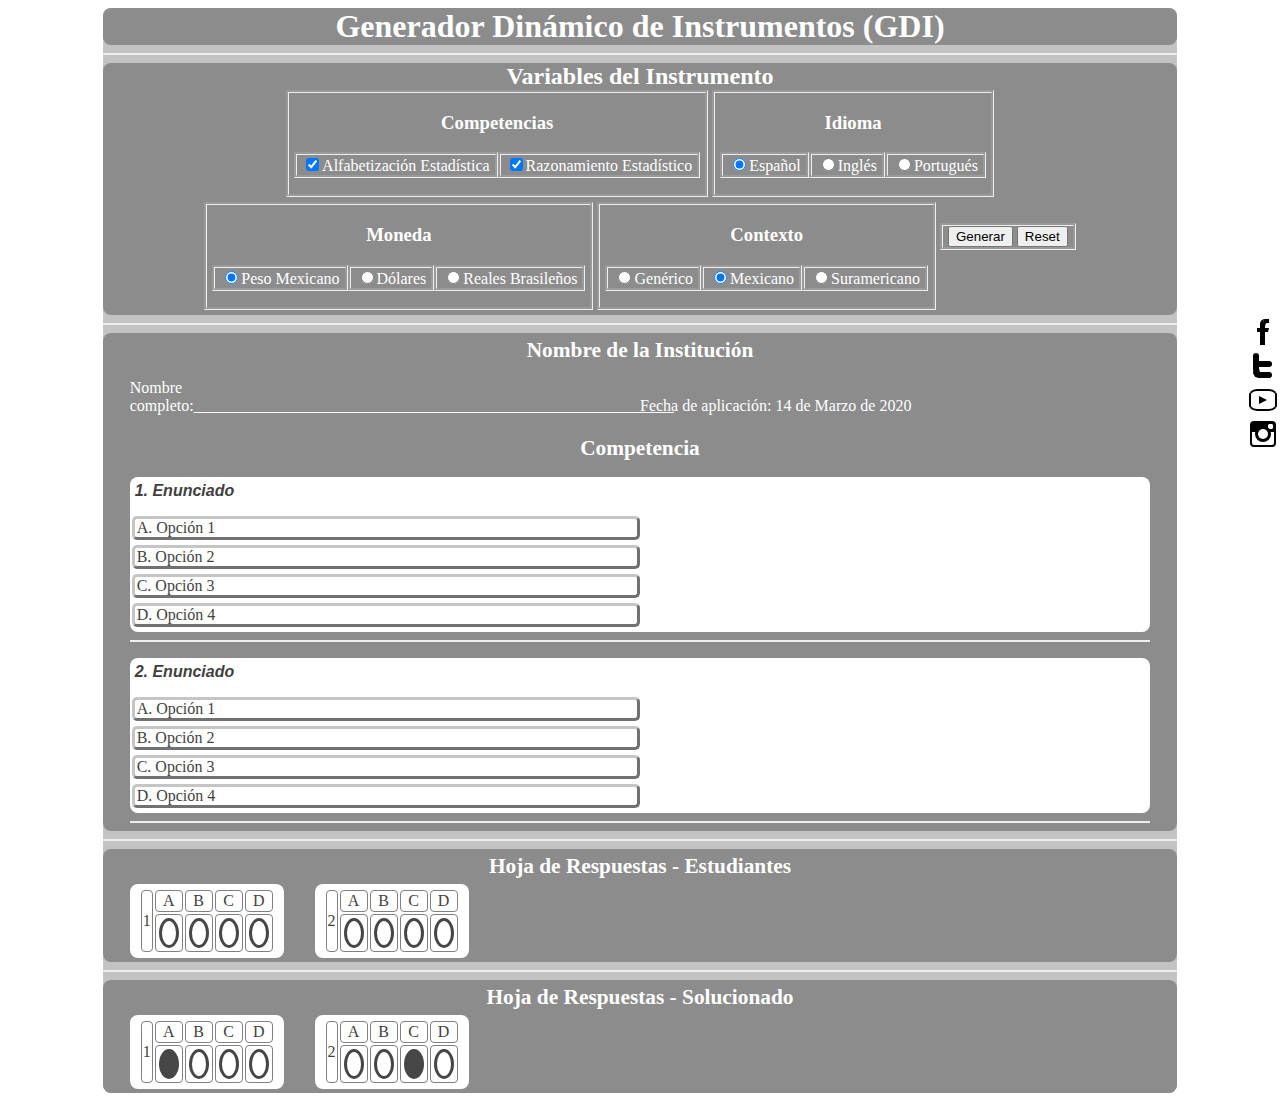
==== index.html @ f3c969a1 "Add files via upload" ====
<!DOCTYPE html>
<html>
<head>

	<title>Generador Dinámico de Instrumentos</title>
	<meta name="autor" content="Saray Serrano Enciso">
	<meta name="description" content="Esto es una prueba de la posible plataforma generadora de instrumentos.">
	<link href="estilos.css" rel="stylesheet" type="text/css">
	<link rel="stylesheet" href="icono.min.css">
	<meta charset="utf-8">
</head>
<body>
	<main class="principal">
	<header class="cabecera">
  		<h1>Generador Dinámico de Instrumentos (GDI)</h1>
	</header>
	<hr>
  	<section class="variables">
		<h2>Variables del Instrumento</h2>
		<form>
	    <div>
	      <h3>Competencias</h3>
	      <p>
	      <label><input name="competencias" type="checkbox" id="competencias_0" value="alf" checked="checked">Alfabetización Estadística </label>
	      <label><input name="competencias" type="checkbox" id="competencias_1" value="raz" checked="checked">Razonamiento Estadístico </label>
		  </p>
        </div>
	    <div>
	      <h3>Idioma</h3>
	      <p>
	      <label><input name="Idioma" type="radio" id="Idioma_0" value="esp" checked="checked">Español </label>
	      <label><input type="radio" name="Idioma" value="ing" id="Idioma_1">Inglés </label>
	      <label><input type="radio" name="Idioma" value="por" id="Idioma_2">Portugués </label>
          </p>
        </div>
	    <div>
	      <h3>Moneda</h3>
	      <p>
	      <label><input name="Moneda" type="radio" id="Moneda_0" value="mxn" checked="checked">Peso Mexicano </label>
	      <label><input type="radio" name="Moneda" value="dol" id="Moneda_1">Dólares </label>
	      <label><input type="radio" name="Moneda" value="rbra" id="Moneda_2">Reales Brasileños </label>
          </p>
        </div>
      	<div>
	      <h3>Contexto</h3>
		  <p>
		  <label><input type="radio" name="Contexto" value="cont-gen" id="Contexto_0">Genérico </label>
		  <label><input name="Contexto" type="radio" id="Contexto_1" value="cont-mx" checked="checked">Mexicano </label>
		  <label><input type="radio" name="Contexto" value="cont-sura" id="Contexto_2">Suramericano </label>
	      </p>
      	</div>
		<div>
		  <input type="submit" formmethod="POST" title="Generar" value="Generar">
		  <input type="reset">
	    </div>
	  	</form>
  	</section>
  	<hr>
	<section class="instrumento">
		<h3>Nombre de la Institución</h3>
		<div class="formato-instrumento">
	 		<p>Nombre completo:____________________________________________________________ </p><p>Fecha de aplicación: 14 de Marzo de 2020</p>
		</div>
		<div class="formato-instrumento-preguntas">
	 		<div class="preguntas-category">
	  			<h3>Competencia</h3>
			<div class="item-pregunta">
				<p class="enunciado">1. Enunciado</p>
				<p class="opciones">A. Opción 1</p>
				<p class="opciones">B. Opción 2</p>
				<p class="opciones">C. Opción 3</p>
				<p class="opciones">D. Opción 4</p>
			</div>
			<hr>
			<div class="item-pregunta">
				<p class="enunciado">2. Enunciado</p>
				<p class="opciones">A. Opción 1</p>
				<p class="opciones">B. Opción 2</p>
				<p class="opciones">C. Opción 3</p>
				<p class="opciones">D. Opción 4</p>
			</div>
			<hr>
			</div>
			
		</div>
	</section>
	<hr>
	<section class="hoja-respuestas-estudiante">
		<h3>Hoja de Respuestas - Estudiantes</h3>
		<div class="item-respuesta">
			
			<table class="tabla-respuestas">
				<tr>
					<td rowspan="2">
					1</td>
					<td>
						A
					</td>
					<td>
						B
					</td>
					<td>
						C
					</td>
					<td>
						D
					</td>
				</tr>
				<tr>
					<td>
						<p class="icono-respuesta"></p>
					</td>
					<td>
						<p class="icono-respuesta"></p>
					</td>
					<td>
						<p class="icono-respuesta"></p>
					</td>
					<td>
						<p class="icono-respuesta"></p>
					</td>
				</tr>
			</table>
		
		</div>
		<div class="item-respuesta">
			
			<table class="tabla-respuestas">
				<tr>
					<td rowspan="2">
					2</td>
					<td>
						A
					</td>
					<td>
						B
					</td>
					<td>
						C
					</td>
					<td>
						D
					</td>
				</tr>
				<tr>
					<td>
						<p class="icono-respuesta"></p>
					</td>
					<td>
						<p class="icono-respuesta"></p>
					</td>
					<td>
						<p class="icono-respuesta"></p>
					</td>
					<td>
						<p class="icono-respuesta"></p>
					</td>
				</tr>
			</table>
		
		</div>
		
		
		
		
	</section>
		<hr>
<section class="hoja-respuestas-solved">
		<h3>Hoja de Respuestas - Solucionado</h3>
		<div class="item-respuesta">
			
			<table class="tabla-respuestas">
				<tr>
					<td rowspan="2">
					1</td>
					<td>
						A
					</td>
					<td>
						B
					</td>
					<td>
						C
					</td>
					<td>
						D
					</td>
				</tr>
				<tr>
					<td>
						<p class="icono-respuesta-rellena"></p>
					</td>
					<td>
						<p class="icono-respuesta"></p>
					</td>
					<td>
						<p class="icono-respuesta"></p>
					</td>
					<td>
						<p class="icono-respuesta"></p>
					</td>
				</tr>
			</table>
		
		</div>
		<div class="item-respuesta">
			
			<table class="tabla-respuestas">
				<tr>
					<td rowspan="2">
					2</td>
					<td>
						A
					</td>
					<td>
						B
					</td>
					<td>
						C
					</td>
					<td>
						D
					</td>
				</tr>
				<tr>
					<td>
						<p class="icono-respuesta"></p>
					</td>
					<td>
						<p class="icono-respuesta"></p>
					</td>
					<td>
						<p class="icono-respuesta-rellena"></p>
					</td>
					<td>
						<p class="icono-respuesta"></p>
					</td>
				</tr>
			</table>
		</div>		
	</section>

</main>

<aside>
	<div class="contacto">
    <a href="#" class="icono-facebook" target="_blank"></a>
    <a href="#" class="icono-twitter" target="_blank"></a>
    <a href="#" class="icono-youtube" target="_blank"></a>
    <a href="#" class="icono-instagram" target="_blank"></a>
  </div>
	
</aside>

	
</body>
</html>
---- estilos.css ----
@charset "utf-8";
/* CSS Document */

.principal{
	width: 85%;
	background-color: #C3C3C3;
	border-radius: 8px;
	color: #FFFFFF;
	left: 0px;
	margin-left: 7.5%;
}
.contacto {
	position: fixed;
	right: 0;
	top: 35%;
	font-size: 1.5rem;
	display: flex;
	flex-direction: column;
	align-items: flex-end;
	z-index: 100;
}
.icon {
	color: white;
	text-decoration: none;
	padding: .9rem;
	display: flex;
	transition: all .5s;
}


.icon:first-child {
	border-radius: 1rem 0 0 0;
}

.icon:last-child {
	border-radius: 0 0 0 1rem;
}

.icon:hover {
	padding-right: 3rem;
	border-radius: 1rem 0 0 1rem;
	box-shadow: 0 0 .5rem rgba(0, 0, 0, 0.42);
}

.variables   {
	text-align: center;
	background-color: #8C8C8C;
	color: #FFFFFF;
	border-width: medium;
	border-radius: 8px;
}
form p label {
	display: table-cell;
	border-style: groove;
	padding-right: 5px;
	padding-left: 5px;
}
.variables form div {
	display: inline-block;
	border-style: groove;
	padding-right: 5px;
	padding-left: 5px;
	margin-bottom: 5px;
}

.principal .variables h2 {
	display: inline-block;
	text-align: center;
	margin-bottom: 0px;
	margin-top: 0px;
}
.principal .cabecera h1 {
	background-color: #8C8C8C;
	border-radius: 8px;
	display: inline-block;
	width: 100%;
	margin-bottom: 0px;
	margin-top: 0px;
}
.principal .cabecera {
	text-align: center;
}

hr{
	color: white;
	border-style: groove;
}
.principal .instrumento {
	background-color: #8C8C8C;
	border-radius: 8px;
}

.principal .instrumento h3 {
	width: 95%;
	text-align: center;
	padding-top: 5px;
	margin-left: 2.5%;
	font-size: 16pt;
	margin-top: 0px;
	margin-bottom: 0px;
}


.principal .instrumento .formato-instrumento-preguntas {
	width: 95%;
	margin-left: 2.5%;
	overflow-y: auto;
	max-height: 500px;
}

.preguntas-category .item-pregunta .opciones {
	width: 49%;
	color: #424242;
	border: medium outset #C5C5C5;
	border-radius: 5px;
	margin-left: 2px;
	padding-left: 2px;
	vertical-align: middle;
	display: inline-block;
	margin-top: 0px;
	margin-bottom: 5px;
}

.instrumento .formato-instrumento p {
	width: 45%;
	display: inline-block;
	margin-left: 2.5%;
	}
.preguntas-category .item-pregunta .enunciado {
	margin-left: 5px;
	color: #4E4E4E;
	font-family: "Gill Sans", "Gill Sans MT", "Myriad Pro", "DejaVu Sans Condensed", Helvetica, Arial, sans-serif;
	font-weight: bold;
	padding-top: 5px;
}


.preguntas-category .item-pregunta .enunciado {
	font-family: "Gill Sans", "Gill Sans MT", "Myriad Pro", "DejaVu Sans Condensed", Helvetica, Arial, sans-serif;
	font-style: italic;
	font-size: 12pt;
	text-align: justify;
	color: #3F3F3F;
}
.formato-instrumento-preguntas .preguntas-category .item-pregunta {
	background-color: #FFFFFF;
	border-radius: 8px;
}

.formato-instrumento-preguntas .preguntas-category h3 {
	margin-top: 0px;
	margin-bottom: 0px;
}

.principal .hoja-respuestas-estudiante {
	background-color: #8C8C8C;
	border-radius: 8px;
	display: inline-block;
	width: 100%;
}

.item-respuesta {
	background-color: #FFFFFF;
	border-radius: 8px;
	margin-left: 2.5%;
	color: #3F3F3F;
	padding: 2px;
	display: inline-block;
	width: 150px;
	margin-right: auto;
}
.item-respuesta .tabla-respuestas {
	margin-top: 2px;
	margin-bottom: 2px;
	border-radius: 8px;
	text-align: center;
	margin-left: auto;
	margin-right: auto;
}
td{
	text-align: center;
	border: thin solid gray;
	border-radius: 4px;
}

.principal .hoja-respuestas-estudiante h3 {
	text-align: center;
	margin-top: 0px;
	width: 95%;
	margin-left: 2.5%;
	padding-top: 5px;
	margin-bottom: 5px;
	font-size: 16pt;
}
.principal .hoja-respuestas-solved {
	background-color: #8C8C8C;
	border-radius: 8px;
	display: inline-block;
	width: 100%;
}


.principal .hoja-respuestas-solved h3 {
	text-align: center;
	margin-top: 0px;
	width: 95%;
	margin-left: 2.5%;
	padding-top: 5px;
	margin-bottom: 5px;
	font-size: 16pt;
}
---- icono.min.css ----
.icono-areaChart,.icono-barChart,.icono-book,.icono-book:after,.icono-book:before,.icono-bookmarkEmpty,.icono-bookmarkEmpty:before,.icono-camera,.icono-chain:after,.icono-chain:before,.icono-clock,.icono-commentEmpty,.icono-creditCard,.icono-crop,.icono-crop:before,.icono-display,.icono-document,.icono-eye,.icono-file,.icono-flag:after,.icono-flag:before,.icono-folder,.icono-forbidden,.icono-frown,.icono-frown:after,.icono-headphone,.icono-heart,.icono-heart:after,.icono-heart:before,.icono-home,.icono-home:after,.icono-home:before,.icono-imac,.icono-imacBold,.icono-image,.icono-infinity:after,.icono-infinity:before,.icono-iphone,.icono-iphoneBold,.icono-keyboard,.icono-macbook:before,.icono-macbookBold:before,.icono-mail,.icono-mail:before,.icono-market,.icono-market:after,.icono-meh,.icono-meh:after,.icono-microphone,.icono-microphone:before,.icono-mouse,.icono-mouse:before,.icono-nexus,.icono-paperClip,.icono-paperClip:after,.icono-paperClip:before,.icono-piano,.icono-pin,.icono-pin:before,.icono-power,.icono-rename,.icono-ruler,.icono-search,.icono-signIn,.icono-signIn:before,.icono-signOut,.icono-signOut:before,.icono-smile,.icono-smile:after,.icono-stroke,.icono-sync,.icono-tag,.icono-tag:after,.icono-terminal,.icono-trash,.icono-user,.icono-user:before,.icono-video,.icono-volumeHigh:after,.icono-volumeHigh:before,.icono-volumeLow:before,.icono-volumeMedium:before,.icono-youtube,.icono-youtube:before,[class*=icono-check][class*=Circle],[class*=icono-][class*=Circle],[class*=icono-][class*=Square]{border:2px solid}.icono-chain:after,.icono-chain:before,.icono-downArrow:before,.icono-dropper:before,.icono-flickr:after,.icono-flickr:before,.icono-indent:before,.icono-leftArrow:before,.icono-list:before,.icono-outdent:before,.icono-paperClip:before,.icono-rename:before,.icono-rightArrow:before,.icono-upArrow:before,.icono-video:before,.icono-volumeDecrease:after,.icono-volumeDecrease:before,.icono-volumeHigh:after,.icono-volumeHigh:before,.icono-volumeIncrease:after,.icono-volumeIncrease:before,.icono-volumeLow:before,.icono-volumeMedium:before,.icono-volumeMute:after,.icono-volumeMute:before,.stickCenterV{position:absolute;top:50%;-webkit-transform:translateY(-50%);transform:translateY(-50%)}.icono-cup:after,.icono-display:after,.icono-display:before,.icono-imac:after,.icono-imacBold:after,.icono-imacBold:before,.icono-iphone:after,.icono-iphone:before,.icono-macbook:before,.icono-macbookBold:before,.icono-market:after,.icono-microphone:after,.icono-microphone:before,.icono-mouse:after,.icono-mouse:before,.icono-search:before,.icono-sitemap:after,.icono-sitemap:before,.icono-tag:after,.icono-textAlignCenter[class*=icono-textAlign]:after,.icono-textAlignCenter[class*=icono-textAlign]:before,.icono-trash:before,.icono-user:before,.stickCenterH,[class*=icono-exclamation]:after{position:absolute;left:50%;-webkit-transform:translateX(-50%);transform:translateX(-50%)}.icono-camera:before,.icono-clock:after,.icono-clock:before,.icono-document:after,.icono-eye:before,.icono-forbidden:before,.icono-gear:before,.icono-gplus:after,.icono-instagram:before,.icono-keyboard:before,.icono-pin:before,.icono-video:after,.icono-youtube:after,.stickCenter,[class*=icono-check]:before,[class*=icono-plus]:after,[class*=icono-plus]:before,[class*=icono-cross]:after,[class*=icono-cross]:before{position:absolute;left:50%;top:50%;-webkit-transform:translate(-50%,-50%);transform:translate(-50%,-50%)}.spin[class*=spin]{-webkit-animation:loading-spinner 2s infinite linear;animation:loading-spinner 2s infinite linear}@-webkit-keyframes loading-spinner{0%{-webkit-transform:rotate(0);transform:rotate(0)}100%{-webkit-transform:rotate(360deg);transform:rotate(360deg)}}@keyframes loading-spinner{0%{-webkit-transform:rotate(0);transform:rotate(0)}100%{-webkit-transform:rotate(360deg);transform:rotate(360deg)}}.icono-icono{width:13px;height:4px;box-shadow:inset 0 0 0 32px,0 16px,17px -18px;-webkit-transform:skew(0,30deg);transform:skew(0,30deg);margin:11px 19px 19px 2px}.icono-icono:before{position:absolute;width:13px;height:4px;box-shadow:inset 0 0 0 32px,0 16px,-17px -17px;right:-17px;top:-10px;-webkit-transform:skew(0,-48deg);transform:skew(0,-48deg)}.icono-icono:after{position:absolute;width:22px;height:15px;left:0;top:-5px;border:4px solid;border-top-color:transparent;border-bottom:none;-webkit-transform:skew(0,-30deg) scaleY(.6);transform:skew(0,-30deg) scaleY(.6)}.icono-home{width:22px;height:16px;border-top:none;margin:15px 6px 3px}.icono-home:before{width:18px;height:18px;-webkit-transform:rotate(45deg);transform:rotate(45deg);position:absolute;left:-2px;top:-7px;border-right-color:transparent;border-bottom-color:transparent}.icono-home:after{width:6px;height:10px;bottom:0;position:absolute;left:50%;-webkit-transform:translateX(-50%);transform:translateX(-50%);border-width:1px;border-bottom:none}.icono-mail{width:28px;height:18px;overflow:hidden;margin:8px 3px}.icono-mail:before{position:absolute;width:25px;height:25px;-webkit-transform:rotate(50deg) skew(-10deg,-20deg);transform:rotate(50deg) skew(-10deg,-20deg);top:-20px;left:-3px}.icono-rss{width:22px;height:22px;overflow:hidden;margin:6px}.icono-rss:after,.icono-rss:before{position:absolute;border-radius:50%}.icono-rss:before{width:6px;height:6px;box-shadow:0 0 32px inset;left:0;bottom:0}.icono-rss:after{width:27px;height:27px;right:15%;top:15%;border:4px solid transparent;box-shadow:inset 0 0 0 2px,0 0 0 2px}.icono-file:before,.icono-heart,.icono-power{border-top-color:transparent}.icono-file:before,.icono-heart:before,.icono-reset:before,.icono-sync,.icono-sync:after,.icono-sync:before{border-right-color:transparent}.icono-document:before,.icono-heart:after,.icono-reset:before{border-bottom-color:transparent}.icono-bars,.icono-hamburger{width:20px;height:2px;box-shadow:inset 0 0 0 32px,0 -6px,0 6px;margin:16px 7px}.icono-power:before,[class*=icono-check]:after,[class*=icono-check]:before,[class*=icono-plus]:after,[class*=icono-plus]:before,[class*=icono-cross]:after,[class*=icono-cross]:before{box-shadow:inset 0 0 0 32px}[class*=icono-plus],[class*=icono-cross]{width:30px;height:30px;margin:2px}[class*=icono-check]:before,[class*=icono-plus]:before,[class*=icono-cross]:before{width:20px;height:2px}[class*=icono-plus]:after,[class*=icono-cross]:after{height:20px;width:2px}[class*=Circle][class*=icono-check]:before,[class*=icono-plus][class*=Circle]:before,[class*=icono-cross][class*=Circle]:before{width:18px}[class*=icono-plus][class*=Circle]:after,[class*=icono-cross][class*=Circle]:after{height:18px}.icono-cross,.icono-crossCircle{-webkit-transform:rotate(45deg);transform:rotate(45deg)}[class*=icono-check]{width:28px;height:28px;margin:3px 0 3px 6px;-webkit-transform:rotate(-45deg);transform:rotate(-45deg)}[class*=icono-check]:after{position:absolute;height:12px;width:2px;left:4px;bottom:14px}[class*=icono-check][class*=Circle]{border-radius:50%;width:30px;height:30px;margin:2px}[class*=icono-check][class*=Circle]:before{width:14px;top:15px;left:14px}[class*=icono-check][class*=Circle]:after{height:8px;left:7px;bottom:10px}.icono-power{width:22px;height:22px;border-radius:50%;margin:6px}.icono-power:before{position:absolute;top:-15%;left:8px;width:2px;height:60%}.icono-heart{width:20px;height:20px;border-left-color:transparent;-webkit-transform:rotate(45deg);transform:rotate(45deg);border-radius:4px 0;margin:9px 7px 5px}.icono-heart:after,.icono-heart:before{position:absolute}.icono-heart:before{width:8px;height:14px;left:-10px;bottom:-2px;border-radius:20px 0 0 20px}.icono-heart:after{width:14px;height:8px;right:-2px;top:-10px;border-radius:20px 20px 0 0}.icono-infinity{width:32px;height:16px;margin:9px 1px}.icono-infinity:after,.icono-infinity:before{width:10px;height:10px;position:absolute;-webkit-transform:rotate(45deg);transform:rotate(45deg)}.icono-infinity:before{left:0;border-radius:32px 0 32px 32px}.icono-infinity:after{right:1px;border-radius:32px 32px 32px 0}.icono-flag{width:22px;height:25px;border-left:3px solid;margin:5px 6px 4px}.icono-flag:after,.icono-flag:before{position:absolute;width:9px;height:8px}.icono-flag:before{left:-2px;top:1px;border-radius:0 2px 0 0;border-right-width:3px}.icono-flag:after{width:5px;left:9px;top:4px;border-left-width:3px;border-radius:2px 2px 0}.icono-file{width:26px;height:32px;border-radius:0 12px 0 0;margin:1px 4px}.icono-file:before{position:absolute;top:-2px;right:-2px;border-style:solid;width:0;height:0;border-width:5px}.icono-document{width:26px;height:32px;border-radius:0 0 0 10px;margin:1px 4px}.icono-document:before{position:absolute;width:0;height:0;left:-3px;bottom:-3px;border-width:5px;border-style:solid;border-left-color:transparent}.icono-folder:after,.icono-folder:before{left:-12px;position:absolute;border-style:solid}.icono-document:after{width:13px;height:2px;box-shadow:inset 0 0 0 32px,0 -5px 0 0,0 5px 0 0}.icono-folder{width:18px;height:22px;border-left-width:0;border-radius:0 3px 3px 0;margin:8px 2px 4px 14px}.icono-folder:before{width:12px;height:20px;bottom:-2px;border-width:0 0 2px 2px;border-radius:0 0 0 3px}.icono-folder:after{width:10px;height:5px;top:-7px;border-width:2px 2px 0;border-radius:3px 3px 0 0}.icono-pin{width:26px;height:26px;border-radius:50% 50% 50% 0;-webkit-transform:rotate(-45deg);transform:rotate(-45deg);margin:1px 4px 7px}.icono-pin:before{position:absolute;width:6px;height:6px;border-radius:50%}.icono-frown,.icono-meh,.icono-smile{border-radius:50%;height:30px;width:30px;margin:2px}.icono-frown:before,.icono-meh:before,.icono-smile:before{border-radius:50%;box-shadow:8px 0 0 0,0 0 0 2px inset;height:4px;width:4px;left:7px;position:absolute;top:27%}.icono-frown:after,.icono-meh:after,.icono-smile:after{border-radius:50%;-webkit-transform:translateX(-50%);transform:translateX(-50%);border-top-color:transparent;border-left-color:transparent;border-right-color:transparent;height:16px;left:50%;position:absolute;top:6%;width:16px}.icono-eye{border-radius:80% 20%;-webkit-transform:rotate(45deg);transform:rotate(45deg);border-width:2px 1px 1px 2px;height:28px;width:28px;margin:3px}.icono-eye:before{border-radius:50%;box-shadow:0 -3px 0 3px inset;height:11px;width:11px}.icono-sliders{height:30px;width:30px;margin:2px}.icono-sliders:after,.icono-sliders:before{-webkit-transform:translateX(-50%);transform:translateX(-50%);left:50%;position:absolute}.icono-sliders:before{width:8px;height:7px;border-radius:2px;top:67%;box-shadow:inset 0 0 0 32px,10px -10px,-10px -14px}.icono-sliders:after{position:absolute;width:2px;height:100%;box-shadow:inset 0 0 0 32px,10px 0,-10px 0}.icono-share{height:9px;width:9px;border-radius:50%;box-shadow:inset 0 0 0 32px,22px -11px 0 0,22px 11px 0 0;margin:12px 24px 13px 1px}.icono-reset,.icono-sync{border-radius:50%;margin:4px;border-left-color:transparent}.icono-share:after,.icono-share:before{position:absolute;width:24px;height:2px;box-shadow:inset 0 0 0 32px;left:0}.icono-share:before{top:-2px;-webkit-transform:rotate(-25deg);transform:rotate(-25deg)}.icono-share:after{top:9px;-webkit-transform:rotate(25deg);transform:rotate(25deg)}.icono-sync{width:26px;height:26px}.icono-sync:after,.icono-sync:before{position:absolute;width:0;height:0;border-width:6px;border-style:solid;border-bottom-color:transparent;border-left-color:transparent}.icono-sync:before{-webkit-transform:rotate(-45deg);transform:rotate(-45deg);right:-7px;top:0}.icono-sync:after{-webkit-transform:rotate(135deg);transform:rotate(135deg);left:-7px;bottom:0}.icono-reset{width:26px;height:26px;border-width:2px;border-style:solid}.icono-reset:before{position:absolute;width:0;height:0;left:-7px;bottom:0;border-width:6px;border-style:solid;border-left-color:transparent;-webkit-transform:rotate(135deg);transform:rotate(135deg)}.icono-gear{width:32px;height:32px;border:3px dotted;border-radius:50%;margin:1px}.icono-gear:before{width:22px;height:22px;box-shadow:0 0 0 3px,0 0 0 2px inset;border-radius:50%;border:6px solid transparent;box-sizing:border-box}.icono-signIn:before,.icono-signOut:before{position:absolute;top:7px;border-bottom:none;-webkit-transform:rotate(45deg)}.icono-signIn{width:18px;height:32px;border-left:none;border-radius:0 3px 3px 0;margin:1px 8px}.icono-signIn:before{width:11px;height:11px;left:-10px;border-left:none;transform:rotate(45deg);border-radius:0 4px 0 0}.icono-signOut{width:18px;height:32px;border-right:none;border-radius:3px 0 0 3px;margin:1px 8px}.icono-signOut:before{width:11px;height:11px;right:-2px;border-left:none;transform:rotate(45deg);border-radius:0 4px 0 0}.icono-support{width:26px;height:26px;border:5px solid transparent;box-shadow:0 0 0 2px inset,0 0 0 2px;border-radius:50%;margin:4px}.icono-dropper,.icono-youtube:after,.icono-youtube:before{border-top-color:transparent;border-bottom-color:transparent}.icono-support:after,.icono-support:before{width:7px;height:7px;top:-3px;box-shadow:inset 0 0 0 32px,21px 0 0 0;position:absolute}.icono-support:before{left:-3px;-webkit-transform:rotate(45deg);transform:rotate(45deg)}.icono-support:after{right:-3px;-webkit-transform:rotate(135deg);transform:rotate(135deg)}.icono-dropper{width:40px;height:14px;border-width:3px;border-style:solid;border-right:none;border-left-color:transparent;box-shadow:-9px 0 0 2px inset,0 0 0 2px inset;border-radius:50% 6px 6px 50%;-webkit-transform:rotate(-45deg);transform:rotate(-45deg);margin:12px -2px 8px -4px}.icono-rename:before,.icono-youtube{border-right-color:transparent;border-left-color:transparent}.icono-dropper:before{width:4px;height:14px;right:10px;box-shadow:inset 0 0 0 32px}.icono-tiles{width:4px;height:4px;box-shadow:0 -8px 0,-8px -8px 0,8px -8px 0,0 0 0 32px inset,-8px 0 0,8px 0 0,0 8px 0,-8px 8px 0,8px 8px 0;margin:15px}.icono-list,.icono-list:before{height:4px;box-shadow:inset 0 0 0 32px,0 -8px 0 0,0 8px 0 0}.icono-list{width:4px;margin:15px 26px 15px 4px}.icono-list:before{width:18px;left:8px}.icono-chain{width:16px;height:2px;box-shadow:inset 0 0 0 32px;-webkit-transform:rotate(-45deg);transform:rotate(-45deg);margin:16px 9px}.icono-chain:after,.icono-chain:before{width:12px;height:8px;border-radius:4px}.icono-chain:before{right:-10px}.icono-chain:after{left:-10px}.icono-youtube{border-radius:10px;width:32px;height:22px;margin:6px 1px}.icono-youtube:before{position:absolute;top:0;right:0;bottom:0;left:0;border-radius:6px/3px}.icono-youtube:after{width:0;height:0;border-width:4px 0 4px 8px;border-style:solid}.icono-rename{width:26px;height:10px;border-color:transparent;border-width:3px;box-shadow:0 0 0 1px,11px 0 0 0 inset;margin:12px 4px}.icono-rename:before{width:1px;height:18px;left:9px;border-width:2px 4px;border-style:solid;box-shadow:0 0 0 1px inset}.icono-search{width:22px;height:22px;border-radius:50%;-webkit-transform:rotate(45deg);transform:rotate(45deg);margin:4px 4px 8px 8px}.icono-search:before{width:4px;height:11px;box-shadow:inset 0 0 0 32px;top:19px;border-radius:0 0 1px 1px}.icono-book,.icono-book:before{border-top:none;border-radius:0 0 0 6px}.icono-book{width:26px;height:22px;margin:10px 4px 2px}.icono-book:after,.icono-book:before{width:24px;left:-2px;position:absolute;box-sizing:border-box}.icono-book:before{height:7px;border-right:none;top:-5px}.icono-book:after{height:8px;top:-8px;border-bottom:none;border-radius:6px 0 0}.icono-forbidden{width:28px;height:28px;border-width:3px;border-radius:50%;margin:3px;-webkit-transform:rotate(45deg);transform:rotate(45deg)}.icono-forbidden:before{width:24px;height:4px;box-shadow:inset 0 0 0 32px}.icono-trash{width:22px;height:22px;border-radius:0 0 3px 3px;border-top:none;margin:9px 6px 3px}.icono-trash:before{width:8px;height:2px;top:-6px;box-shadow:inset 0 0 0 32px,-10px 2px 0 0,-6px 2px 0 0,0 2px 0 0,6px 2px 0 0,10px 2px 0 0}.icono-keyboard{width:32px;height:22px;border-radius:3px;margin:6px 1px}.icono-keyboard:before{width:2px;height:2px;box-shadow:-2px -4px 0,-6px -4px 0,-10px -4px 0,2px -4px 0,6px -4px 0,8px -4px 0,10px -4px 0,-4px 0 0,-8px 0 0,-10px 0 0,inset 0 0 0 32px,4px 0 0,8px 0 0,10px 0 0,4px 4px 0,2px 4px 0,0 4px 0,-2px 4px 0,-6px 4px 0,-10px 4px 0,6px 4px 0,10px 4px 0}.icono-mouse{width:23px;height:32px;border-radius:11px 11px 12px 12px;margin:1px 5px 1px 6px}.icono-mouse:before{width:1px;height:6px;border-radius:2px;border-color:transparent;border-width:1px;top:5px;box-shadow:0 0 0 1px,0 0 0 2px inset}.icono-mouse:after{width:1px;height:4px;top:0;box-shadow:inset 0 0 0 32px,0 13px 0 0}.icono-user{width:32px;height:14px;border-radius:64px 64px 0 0/64px;margin:18px 1px 2px}.icono-user:before{width:12px;height:12px;top:-20px;border-radius:50%}.icono-crop{width:21px;height:21px;border-left:none;border-bottom:none;margin:9px 9px 4px 4px}.icono-crop:before{position:absolute;width:21px;height:21px;top:-7px;right:-7px;border-top:none;border-right:none;box-sizing:border-box}.icono-imac,.icono-iphone,.icono-macbook:before{border-color:transparent}.icono-crop:after{width:27px;height:1px;position:absolute;top:0;right:0;bottom:12px;left:2px;margin:auto;box-shadow:inset 0 0 0 32px;-webkit-transform:rotate(-45deg);transform:rotate(-45deg)}.icono-image:before,.icono-tag{-webkit-transform:rotate(45deg)}.icono-display{width:26px;height:22px;margin:4px 4px 8px}.icono-display:before{width:4px;height:3px;bottom:-5px;box-shadow:inset 0 0 0 32px}.icono-display:after{width:14px;height:2px;bottom:-6px;box-shadow:inset 0 0 0 32px}.icono-imac{width:28px;height:24px;border-width:2px 2px 6px;border-radius:3px;box-shadow:0 0 0 1px,0 0 0 1px inset;margin:3px 3px 7px}.icono-imac:after,.icono-imac:before,.icono-imacBold:after,.icono-imacBold:before{box-shadow:inset 0 0 0 32px}.icono-imac:before{position:absolute;height:4px;right:-3px;left:-3px;bottom:-6px;border-radius:0 0 3px 3px}.icono-imac:after{width:9px;height:7px;bottom:-12px;border-radius:32px 32px 0 0/64px}.icono-imacBold{width:28px;height:22px;border-radius:4px;margin:4px 3px 8px}.icono-imacBold:before{width:9px;height:7px;bottom:-6px;border-radius:32px 32px 0 0/64px}.icono-imacBold:after{width:24px;height:3px;bottom:0}.icono-iphone{width:19px;height:31px;border-radius:3px;border-width:5px 1px;box-shadow:0 0 0 1px,0 0 0 1px inset;margin:2px 8px 1px 7px}.icono-iphone:after,.icono-iphone:before,.icono-macbook{box-shadow:inset 0 0 0 32px}.icono-iphone:before{width:3px;height:1px;top:-3px}.icono-iphone:after{width:3px;height:3px;bottom:-4px;border-radius:50%}.icono-iphoneBold{width:20px;height:32px;margin:1px 7px;border-radius:4px;border-width:5px 2px}.icono-macbook{width:32px;height:2px;border-radius:0 0 32px 32px/3px;margin:25px 1px 7px}.icono-macbook:before{width:20px;height:14px;bottom:2px;border-width:3px 1px 1px;border-radius:3px 3px 0 0;box-shadow:0 0 0 1px,0 0 0 1px inset}.icono-macbookBold{width:32px;height:2px;box-shadow:inset 0 0 0 32px;margin:25px 1px 7px}.icono-macbookBold:before{width:20px;height:14px;bottom:2px;border-width:3px 2px 1px;border-radius:3px 3px 0 0}.icono-image{width:30px;height:26px;border-radius:3px;overflow:hidden;margin:4px 2px}.icono-image:before{position:absolute;width:20px;height:20px;left:-2px;top:14px;transform:rotate(45deg);box-shadow:inset 0 0 0 32px,10px -6px 0 0}.icono-image:after{position:absolute;width:4px;height:4px;border-radius:50%;box-shadow:inset 0 0 0 32px;top:5px;right:5px}.icono-headphone{width:30px;height:27px;border-bottom-color:transparent;border-radius:32px/32px 32px 16px 16px;margin:2px 2px 5px}.icono-headphone:before{position:absolute;width:4px;height:12px;left:1px;bottom:-4px;border-radius:5px;box-shadow:inset 0 0 0 32px,20px 0 0 0}.icono-music{width:18px;height:6px;-webkit-transform:skewY(-15deg);transform:skewY(-15deg);box-shadow:inset 0 0 0 32px;border-radius:2px 2px 0 0;margin:4px 5px 24px 11px}.icono-music:after,.icono-music:before{box-shadow:inset 0 0 0 32px,16px 0 0 0;position:absolute}.icono-music:before{width:2px;height:16px;left:0;top:4px}.icono-music:after{width:10px;height:8px;left:-8px;top:17px;border-radius:50%}.icono-video{width:20px;height:20px;margin:7px}.icono-video:before{width:3px;height:3px;left:-8px;box-shadow:inset 0 0 0 32px,0 -8px 0 0,0 8px 0 0,29px 0 0 0,29px -8px 0 0,29px 8px 0 0}.icono-video:after{width:0;height:0;border-width:4px 0 4px 6px;border-style:solid;border-top-color:transparent;border-bottom-color:transparent}.icono-nexus{width:21px;height:32px;border-width:3px 1px;border-radius:16px/3px;margin:1px 7px 1px 6px}.icono-microphone{width:22px;height:15px;border-width:0 2px 2px;border-radius:20px/0 0 20px 20px;margin:12px 6px 7px}.icono-microphone:before{width:10px;height:18px;top:-11px;border-radius:20px}.icono-microphone:after{width:2px;height:2px;bottom:-4px;box-shadow:inset 0 0 0 32px,0 2px,0 4px,-2px 4px,-4px 4px,-6px 4px,2px 4px,4px 4px,6px 4px}.icono-asterisk,.icono-asterisk:after,.icono-asterisk:before{width:4px;height:20px;box-shadow:inset 0 0 0 32px;border-radius:1px;margin:7px 15px}.icono-paperClip,.icono-paperClip:before{border-radius:0 16px 16px 0;border-left:none}.icono-asterisk:after,.icono-asterisk:before{position:absolute;margin:0;left:0;top:0}.icono-asterisk:before{-webkit-transform:rotate(-58deg);transform:rotate(-58deg)}.icono-asterisk:after{-webkit-transform:rotate(58deg);transform:rotate(58deg)}.icono-terminal{width:28px;height:24px;margin:5px 3px}.icono-terminal:before{width:5px;height:5px;position:absolute;top:50%;-webkit-transform:translateY(-50%) rotate(45deg);transform:translateY(-50%) rotate(45deg);left:3px;border-width:2px 2px 0 0;border-style:solid}.icono-terminal:after{position:absolute;width:5px;height:0;border-bottom:2px solid;right:6px;bottom:4px}.icono-paperClip{width:24px;height:18px;-webkit-transform:rotate(-45deg);transform:rotate(-45deg);margin:5px 0 11px 10px}.icono-paperClip:before{width:18px;height:6px;right:2px}.icono-paperClip:after{position:absolute;width:12px;height:10px;left:-12px;top:-2px;border-right:none;border-radius:16px 0 0 16px}.icono-market{width:32px;height:12px;border-top:none;margin:19px 1px 3px}.icono-market:before{width:6px;height:13px;position:absolute;top:-15px;left:-5px;border-radius:0 0 10px 10px;border-left:none;box-shadow:inset 0 0 0 32px,8px 0 0,16px 0 0,24px 0 0,32px 0 0}.icono-market:after{width:6px;height:6px;bottom:-2px}.icono-clock{width:26px;height:26px;border-radius:50%;margin:4px}.icono-clock:after,.icono-clock:before{top:35%;box-shadow:inset 0 0 0 32px;border-radius:2px}.icono-clock:before{width:2px;height:9px}.icono-clock:after{width:6px;height:2px;-webkit-transform-origin:left center;transform-origin:left center;-webkit-transform:rotate(45deg) translate(1px,2px);transform:rotate(45deg) translate(1px,2px)}[class*=icono-textAlign]{width:28px;height:22px;margin:6px 3px}[class*=icono-textAlign]:after,[class*=icono-textAlign]:before{position:absolute;height:2px;box-shadow:inset 0 0 0 32px,0 8px 0 0,0 16px 0 0;right:0}[class*=icono-textAlign]:before{width:28px;top:0}[class*=icono-textAlign]:after{width:18px;top:4px}[class*=icono-textAlign].icono-textAlignLeft:after,[class*=icono-textAlign].icono-textAlignLeft:before{left:0}[class*=icono-exclamation]{overflow:visible;width:30px;border-bottom:2px solid;border-radius:0 0 4px 4px;margin:26px 2px 6px}[class*=icono-exclamation]:before{position:absolute;width:26px;height:26px;left:1px;top:-14px;border-width:2px 0 0 2px;border-style:solid;border-radius:4px 0;-webkit-transform:rotate(45deg) skew(12deg,12deg);transform:rotate(45deg) skew(12deg,12deg)}[class*=icono-exclamation]:after{width:4px;height:3px;top:-14px;box-shadow:inset 0 0 0 32px,0 3px,0 8px}[class*=icono-exclamation][class*=Circle]{height:30px;margin:2px}[class*=icono-exclamation][class*=Circle]:before{display:none}[class*=icono-exclamation][class*=Circle]:after{box-shadow:inset 0 0 0 32px,0 3px,0 5px,0 10px;top:6px}.icono-frown:after{-webkit-transform:translateX(-50%) rotate(180deg);transform:translateX(-50%) rotate(180deg);-webkit-transform-origin:center 85%;transform-origin:center 85%}.icono-meh:after{top:0;width:12px;border-left-width:0;border-right-width:0;border-radius:0}.icono-indent,.icono-outdent{width:20px;height:16px;border-width:4px 0 4px 8px;border-style:solid;border-color:transparent;box-shadow:0 -2px,0 2px,inset 0 2px,inset 0 -2px;margin:9px 7px}.icono-indent:before,.icono-outdent:before{left:-8px;border:5px solid;border-top-color:transparent;border-bottom-color:transparent;border-right-width:0}.icono-outdent:before{border-left-width:0;border-right-width:5px}.icono-locationArrow{width:32px;height:32px;margin:1px}.icono-locationArrow:before{position:absolute;left:7px;top:16px;border-width:6px 0 6px 6px;border-style:solid;border-left-color:transparent;-webkit-transform:rotate(-45deg);transform:rotate(-45deg)}.icono-locationArrow:after{position:absolute;top:10px;left:2px;border-width:10px;border-style:solid;border-bottom-color:transparent;border-left-color:transparent;-webkit-transform:skew(-30deg,-30deg);transform:skew(-30deg,-30deg)}.icono-comment:before,.icono-commentEmpty:before{-webkit-transform:rotate(-45deg);position:absolute}.icono-commentEmpty{width:30px;height:22px;border-radius:4px 4px 7px 7px;border-bottom-color:transparent;margin:5px 2px 7px}.icono-commentEmpty:before{width:6px;height:6px;border-width:0 0 2px 2px;border-style:solid;transform:rotate(-45deg);bottom:-4px;left:6px}.icono-commentEmpty:after{position:absolute;width:8px;height:2px;border-width:0 12px 0 6px;border-style:solid;bottom:0;left:0}.icono-comment{width:30px;height:20px;box-shadow:inset 0 0 0 32px;border-radius:4px;margin:5px 2px 9px}.icono-comment:before{width:8px;height:8px;box-shadow:inset 0 0 0 32px;transform:rotate(-45deg);bottom:-4px;left:6px}.icono-areaChart,.icono-barChart{width:30px;height:22px;margin:4px 0 8px 4px;overflow:hidden}.icono-areaChart{border-top-width:0;border-right-width:0;border-color:transparent;box-shadow:-2px 2px}.icono-areaChart:before{position:absolute;left:0;bottom:7px;border:6px solid transparent;border-bottom-color:currentColor;box-shadow:0 7px}.icono-areaChart:after{position:absolute;left:11px;bottom:4px;border-width:0 6px 13px;border-style:solid;border-color:transparent transparent currentColor;box-shadow:0 4px}.icono-barChart{border-top-width:0;border-right-width:0;border-color:transparent;box-shadow:-2px 2px}.icono-barChart:before{position:absolute;left:0;bottom:0;width:4px;height:15px;box-shadow:inset 0 -8px 0 0,6px 0,12px 7px,18px 5px}.icono-pieChart{width:0;height:0;border:15px solid;border-right-color:transparent;border-radius:50%;-webkit-transform:rotate(-45deg);transform:rotate(-45deg);margin:2px}.icono-pieChart:before{position:absolute;width:0;height:0;left:-11px;top:-14px;border:14px solid;border-left-color:transparent;border-bottom-color:transparent;border-top-color:transparent;border-radius:50%}.icono-bookmark{width:0;height:0;border:9px solid;border-bottom-color:transparent;box-shadow:0 -4px;border-radius:3px 3px 0 0;margin:10px 8px 6px}.icono-bookmarkEmpty{width:18px;height:22px;border-bottom:none;border-radius:3px 3px 2px 2px;overflow:hidden;margin:6px 8px}.icono-bookmarkEmpty:before{position:absolute;width:12px;height:12px;bottom:0;left:0;border-right:none;border-bottom:none;-webkit-transform:rotate(45deg) translate(35%,35%);transform:rotate(45deg) translate(35%,35%)}.icono-filter{width:0;height:0;border:10px solid;border-bottom:none;border-left-color:transparent;border-right-color:transparent;padding:3px;box-shadow:inset 0 7px;margin:9px 4px}.icono-volume,.icono-volumeDecrease,.icono-volumeHigh,.icono-volumeIncrease,.icono-volumeLow,.icono-volumeMedium,.icono-volumeMute{width:0;height:0;border:7px solid;border-left:none;border-top-color:transparent;border-bottom-color:transparent;padding:6px 3px;box-shadow:inset 4px 0;margin:4px 10px 4px 11px}.icono-volumeHigh,.icono-volumeLow,.icono-volumeMedium{margin:4px 14px 4px 7px}.icono-volumeHigh:after,.icono-volumeHigh:before,.icono-volumeLow:before,.icono-volumeMedium:before{width:15px;height:15px;position:absolute;border-radius:50%;border-top-color:transparent;border-bottom-color:transparent;border-left-color:transparent;left:2px}.icono-volumeHigh,.icono-volumeMedium{margin:4px 16px 4px 5px}.icono-volumeHigh:before,.icono-volumeMedium:before{border-style:double;border-width:6px;left:-2px}.icono-volumeHigh{margin:4px 18px 4px 3px}.icono-volumeHigh:after{width:32px;height:32px;left:-7px}.icono-volumeDecrease,.icono-volumeIncrease,.icono-volumeMute{margin:4px 16px 4px 5px}.icono-volumeDecrease:after,.icono-volumeDecrease:before,.icono-volumeIncrease:after,.icono-volumeIncrease:before,.icono-volumeMute:after,.icono-volumeMute:before{box-shadow:inset 0 0 0 32px}.icono-volumeDecrease:before,.icono-volumeIncrease:before,.icono-volumeMute:before{width:10px;height:2px;left:17px}.icono-volumeIncrease:after,.icono-volumeMute:after{height:10px;width:2px;left:21px}.icono-volumeMute:after,.icono-volumeMute:before{-webkit-transform:translateY(-50%) rotate(45deg);transform:translateY(-50%) rotate(45deg)}.icono-tag{width:18px;height:24px;border-radius:6px 6px 4px 4px;border-top:none;transform:rotate(45deg);margin:5px 8px}.icono-tag:before{position:absolute;top:-4px;left:1px;width:10px;height:10px;border-width:2px 0 0 2px;border-style:solid;-webkit-transform:rotate(45deg);transform:rotate(45deg);border-radius:5px 0 0}.icono-tag:after{top:1px;width:3px;height:3px;border-radius:50%}.icono-calendar{width:32px;height:28px;border-width:4px 2px 2px;border-style:solid;border-radius:4px;margin:5px 1px 1px}.icono-calendar:before{position:absolute;width:4px;height:4px;top:3px;left:3px;box-shadow:inset 0 0 0 32px,6px 0,12px 0,18px 0,0 6px,6px 6px,12px 6px,18px 6px,0 12px,6px 12px,12px 12px,18px 12px}.icono-calendar:after{position:absolute;width:4px;height:8px;box-shadow:inset 0 0 0 32px,16px 0;border-radius:4px;top:-8px;left:4px}.icono-camera{width:32px;height:24px;border-radius:4px;margin:5px 1px}.icono-camera:before{width:10px;height:10px;border:1px solid transparent;box-shadow:inset 0 0 0 1px,0 0 0 2px;border-radius:50%}.icono-camera:after{position:absolute;width:4px;height:2px;right:2px;top:2px;box-shadow:inset 0 0 0 32px}.icono-piano{width:31px;height:22px;margin:6px 1px}.icono-piano:before{position:absolute;left:4px;top:0;width:1px;height:100%;box-shadow:-1px 0,3px 0,7px 0,11px 0,15px 0,19px 0}.icono-piano:after{position:absolute;width:3px;height:13px;left:4px;top:0;box-shadow:inset 1px 0,inset -1px 0,-2px 0,2px 0,10px 0,14px 0,18px 0}.icono-ruler{width:27px;height:12px;margin:11px 4px 11px 3px}.icono-ruler:before{position:absolute;width:1px;height:4px;box-shadow:inset 0 0 0 32px,6px 0,12px 0;left:5px;top:0}.icono-ruler:after{position:absolute;width:1px;height:2px;box-shadow:inset 0 0 0 32px,2px 0,6px 0,8px 0,12px 0,14px 0,18px 0,20px 0;left:1px;top:0}.icono-facebook{width:9px;height:26px;box-shadow:inset 2px 4px 0 0;border-left:3px solid;border-radius:5px 0 0;margin:4px 11px 4px 14px}.icono-facebook:before{position:absolute;top:9px;left:-6px;width:11px;height:0;border-top:4px solid;border-right:1px solid transparent}.icono-twitter{width:14px;height:23px;border-radius:0 0 0 8px;box-shadow:-6px 2px 0 0;margin:4px 7px 7px 13px}.icono-twitter:before{position:absolute;bottom:-2px;left:-6px;width:17px;height:6px;border-radius:0 0 0 8px;box-shadow:inset 4px -6px,0 -11px}.icono-twitter:after{position:absolute;width:6px;height:6px;box-shadow:inset 0 0 0 32px,13px 8px,13px 19px;border-radius:50%;left:-6px}.icono-gplus{width:10px;height:2px;box-shadow:inset 0 0 0 32px;margin:14px 4px 18px 20px}.icono-gplus:before{position:absolute;top:-5px;right:10px;content:"g"!important;font-family:georgia;font-size:32px;text-indent:0;line-height:0}.icono-gplus:after{width:2px;height:10px;box-shadow:inset 0 0 0 32px}.icono-linkedIn{width:5px;height:16px;box-shadow:inset 0 0 0 32px,8px 0;margin:12px 24px 6px 5px}.icono-linkedIn:before{position:absolute;width:5px;height:5px;box-shadow:inset 0 0 0 32px;top:-7px;left:0;border-radius:50%}.icono-linkedIn:after{position:absolute;width:12px;height:16px;border-right:1px solid;left:11px;bottom:0;border-radius:8px 5px 0 0/11px 5px 0 0;box-shadow:inset -4px 4px}.icono-instagram{width:26px;height:26px;box-shadow:inset 0 0 0 2px;border-radius:4px;margin:4px}.icono-instagram:before{width:10px;height:10px;border-radius:50%;box-shadow:0 0 0 3px}.icono-instagram:after{position:absolute;width:5px;height:5px;border-radius:1px;right:3px;top:3px;box-shadow:0 0 0 2px,1px 1px 0 2px,-5px -1px 0 1px,-10px -1px 0 1px,-16px 1px 0 2px}.icono-flickr{width:24px;height:24px;overflow:hidden;border-radius:4px;margin:5px}.icono-flickr:after,.icono-flickr:before{width:7px;height:7px;border-radius:50%}.icono-flickr:before{left:4px;box-shadow:0 0 0 1px,0 -10px 0 6px,0 10px 0 6px,-4px 0 0 3px}.icono-flickr:after{right:4px;box-shadow:0 0 0 1px,0 -10px 0 6px,0 10px 0 6px,4px 0 0 3px}.icono-delicious{width:24px;height:24px;overflow:hidden;border-radius:4px;box-shadow:inset 0 0 0 2px;margin:5px}.icono-delicious:before{position:absolute;width:12px;height:12px;box-shadow:inset 0 0 0 32px,12px -12px 0 0;left:0;bottom:0}.icono-codepen{width:2px;height:10px;box-shadow:inset 0 0 0 32px,0 15px,-11px 7px,11px 7px;margin:4px 16px 20px}.icono-codepen:after,.icono-codepen:before{top:3px;width:11px;height:4px;position:absolute}.icono-codepen:before{right:2px;-webkit-transform:skew(0,-35deg) scaleY(.6);transform:skew(0,-35deg) scaleY(.6);box-shadow:inset 0 0 0 32px,0 13px,11px 26px,12px 39px}.icono-codepen:after{left:2px;-webkit-transform:skew(0,35deg) scaleY(.6);transform:skew(0,35deg) scaleY(.6);box-shadow:inset 0 0 0 32px,0 13px,-11px 26px,-12px 39px}.icono-blogger{width:24px;height:14px;border-radius:0 0 7px 7px;margin:14px 5px 6px}.icono-blogger,.icono-blogger:before{border-width:6px;border-style:solid}.icono-blogger:before{position:absolute;width:8px;height:2px;left:-6px;top:-15px;border-radius:6px 6px 0 0}.icono-disqus{width:31px;height:31px;box-shadow:inset 0 0 0 32px;border-radius:50%;margin:1px 1px 2px 2px}.icono-disqus:before{position:absolute;width:0;height:0;border:5px solid transparent;border-top:10px solid;-webkit-transform:rotate(50deg);transform:rotate(50deg);left:-5px;top:20px}.icono-dribbble{width:26px;height:26px;border-radius:50%;box-shadow:inset 0 0 0 2px;overflow:hidden;position:relative;background-image:radial-gradient(50% 100%,transparent 0,transparent 9px,currentColor 10px,currentColor 11px,transparent 12px);background-repeat:no-repeat;background-position:-8px center;-webkit-transform:rotate(-25deg);transform:rotate(-25deg);margin:4px}.icono-dribbble:after,.icono-dribbble:before{position:absolute;border-radius:50%;border:2px solid;width:40px;height:30px}.icono-dribbble:after{top:14px;left:-7px;width:32px}.icono-dribbble:before{left:-6px;top:-23px}.icono-creditCard{width:32px;height:24px;border-radius:3px;margin:5px 1px}.icono-creditCard:before{position:absolute;top:4px;width:100%;height:6px;box-shadow:inset 0 0 0 32px}.icono-creditCard:after{left:3px;bottom:3px;position:absolute;width:4px;height:2px;box-shadow:inset 0 0 0 32px,6px 0}.icono-cup{width:22px;height:16px;box-shadow:inset 0 0 0 32px;border-radius:0 0 5px 5px;margin:6px 6px 12px}.icono-cup:before{position:absolute;right:-3px;top:4px;width:5px;height:5px;border-radius:50%;box-shadow:0 0 0 2px}.icono-cup:after{bottom:-5px;width:26px;height:3px;border-radius:0 0 3px 3px;box-shadow:inset 0 0 0 32px}.icono-play{width:0;height:0;border-width:10px 0 10px 16px;border-style:solid;border-top-color:transparent;border-bottom-color:transparent;margin:7px 9px}.icono-pause{width:6px;height:20px;margin:7px 20px 7px 8px;box-shadow:inset 0 0 0 32px,12px 0 0 0}.icono-stop{width:0;height:0;border:10px solid;margin:7px}.icono-rewind{-webkit-transform:rotate(180deg);transform:rotate(180deg)}.icono-forward,.icono-rewind{width:0;height:0;border:10px solid transparent;border-left:10px solid;margin:7px}.icono-forward:before,.icono-rewind:before{position:absolute;left:0;top:-10px;width:0;height:0;border:10px solid transparent;border-left:10px solid}.icono-next,.icono-previous{width:0;height:0;border:10px solid transparent;border-left:10px solid;border-right:none;margin:7px 14px 7px 10px;box-shadow:4px 0}.icono-previous{-webkit-transform:rotate(180deg);transform:rotate(180deg);margin:7px 10px 7px 14px}.icono-caretDown,.icono-caretDownCircle,.icono-caretDownSquare,.icono-caretLeft,.icono-caretLeftCircle,.icono-caretLeftSquare,.icono-caretRight,.icono-caretRightCircle,.icono-caretRightSquare,.icono-caretUp,.icono-caretUpCircle,.icono-caretUpSquare{width:12px;height:20px;margin:7px 11px}.icono-caretDown:after,.icono-caretDown:before,.icono-caretDownCircle:after,.icono-caretDownCircle:before,.icono-caretDownSquare:after,.icono-caretDownSquare:before,.icono-caretLeft:after,.icono-caretLeft:before,.icono-caretLeftCircle:after,.icono-caretLeftCircle:before,.icono-caretLeftSquare:after,.icono-caretLeftSquare:before,.icono-caretRight:after,.icono-caretRight:before,.icono-caretRightCircle:after,.icono-caretRightCircle:before,.icono-caretRightSquare:after,.icono-caretRightSquare:before,.icono-caretUp:after,.icono-caretUp:before,.icono-caretUpCircle:after,.icono-caretUpCircle:before,.icono-caretUpSquare:after,.icono-caretUpSquare:before{width:14px;height:2px;position:absolute;top:0;bottom:0;margin:auto 0;right:2px;box-shadow:inset 0 0 0 32px;-webkit-transform-origin:right;transform-origin:right}.icono-caretDown:before,.icono-caretDownCircle:before,.icono-caretDownSquare:before,.icono-caretLeft:before,.icono-caretLeftCircle:before,.icono-caretLeftSquare:before,.icono-caretRight:before,.icono-caretRightCircle:before,.icono-caretRightSquare:before,.icono-caretUp:before,.icono-caretUpCircle:before,.icono-caretUpSquare:before{-webkit-transform:rotate(45deg);transform:rotate(45deg)}.icono-caretDown:after,.icono-caretDownCircle:after,.icono-caretDownSquare:after,.icono-caretLeft:after,.icono-caretLeftCircle:after,.icono-caretLeftSquare:after,.icono-caretRight:after,.icono-caretRightCircle:after,.icono-caretRightSquare:after,.icono-caretUp:after,.icono-caretUpCircle:after,.icono-caretUpSquare:after{-webkit-transform:rotate(-45deg);transform:rotate(-45deg)}.icono-caretLeft,.icono-caretLeftCircle,.icono-caretLeftSquare{-webkit-transform:rotate(180deg);transform:rotate(180deg)}.icono-caretUp,.icono-caretUpCircle,.icono-caretUpSquare{-webkit-transform:rotate(-90deg);transform:rotate(-90deg)}.icono-caretDown,.icono-caretDownCircle,.icono-caretDownSquare{-webkit-transform:rotate(90deg);transform:rotate(90deg)}[class*=icono-caret][class*=Circle]:after,[class*=icono-caret][class*=Circle]:before,[class*=icono-caret][class*=Square]:after,[class*=icono-caret][class*=Square]:before{width:11px;right:8px}.icono-downArrow,.icono-leftArrow,.icono-rightArrow,.icono-upArrow{width:16px;height:4px;margin:15px 9px;box-shadow:inset 0 0 0 2px;-webkit-transform:translateX(-3px);transform:translateX(-3px)}.icono-moon,.icono-sun{width:22px;height:22px;margin:6px}.icono-downArrow:before,.icono-leftArrow:before,.icono-rightArrow:before,.icono-upArrow:before{border-style:solid;border-width:8px 0 8px 8px;border-color:transparent;border-left-color:inherit;left:100%;right:auto}.icono-leftArrow{-webkit-transform:translateX(3px) rotate(180deg);transform:translateX(3px) rotate(180deg)}.icono-upArrow{-webkit-transform:translateY(3px) rotate(-90deg);transform:translateY(3px) rotate(-90deg)}.icono-downArrow{-webkit-transform:translateY(-3px) rotate(90deg);transform:translateY(-3px) rotate(90deg)}.icono-sun{border:2px solid;border-radius:50%;box-shadow:-15px 0 0 -9px,15px 0 0 -9px,0 -15px 0 -9px,0 15px 0 -9px,11px 11px 0 -9px,-11px -11px 0 -9px,11px -11px 0 -9px,-11px 11px 0 -9px}.icono-moon{border-radius:50%;overflow:hidden}.icono-moon:before{position:absolute;width:20px;height:20px;top:-2px;left:6px;border-radius:50%;box-shadow:0 0 0 32px}.icono-cart{width:22px;height:0;border-width:14px 6px 0 2px;border-style:solid;border-right-color:transparent;border-left-color:transparent;margin:9px 3px 11px 9px}.icono-cart:before{position:absolute;width:4px;height:4px;border-radius:50%;box-shadow:inset 0 0 0 32px,13px 0,-4px -20px 0 1px;top:2px;left:-3px}.icono-sitemap{width:24px;height:2px;box-shadow:0 -5px;margin:21px 5px 11px}.icono-sitemap:before{width:6px;height:6px;border-radius:2px;box-shadow:inset 0 0 0 32px,11px 0,-11px 0,0 -14px 0 1px}.icono-sitemap:after{width:2px;height:10px;box-shadow:0 -7px,11px -5px,-11px -5px}.icono-circle{width:22px;height:22px;border:2px solid;border-radius:50%;margin:6px}.icono-ellipsis{width:4px;height:4px;box-shadow:0 -8px 0,0 0 0 32px inset,0 8px 0;margin:15px}.icono-spinner{width:22px;height:22px;border-radius:50%;box-shadow:-16px 0 0 -9px,-11px -11px 0 -9px,0 -16px 0 -9px,11px -11px 0 -8px,16px 0 0 -7px,11px 11px 0 -7px,0 16px 0 -7px,-11px 11px 0 -7px;margin:7px}.icono-bluetooth{width:3px;height:26px;box-shadow:inset 0 0 0 32px;margin:4px 15px 4px 16px}.icono-bluetooth:after,.icono-bluetooth:before{position:absolute;width:18px;height:8px;border-width:3px 3px 3px 0;border-style:solid;border-top-color:transparent;top:2px;left:-13px;-webkit-transform:rotate(-45deg);transform:rotate(-45deg)}.icono-bluetooth:after{top:10px;-webkit-transform:rotate(45deg) rotateX(180deg);transform:rotate(45deg) rotateX(180deg)}[class*=icono-]{display:inline-block;vertical-align:middle;position:relative;font-style:normal;color:currentColor;text-align:left;text-indent:-9999px;direction:ltr}[class*=icono-]:after,[class*=icono-]:before{content:'';pointer-events:none}[class*=icono-][class*=Circle]{border-radius:50%;width:30px;height:30px;margin:2px}[class*=icono-][class*=Square]{border-radius:4px;width:30px;height:30px;margin:2px}[class*=icono-],[class*=icono-] *{box-sizing:border-box}

.icono-respuesta{
	width: 20px;
	margin: 2px;
	border-radius: 50%;
	height: 30px;
	border: solid #464646;
}
.icono-respuesta-rellena{
	width: 20px;
	margin: 2px;
	border-radius: 50%;
	height: 30px;
	border: solid #464646;
	background-color: #474747;
}
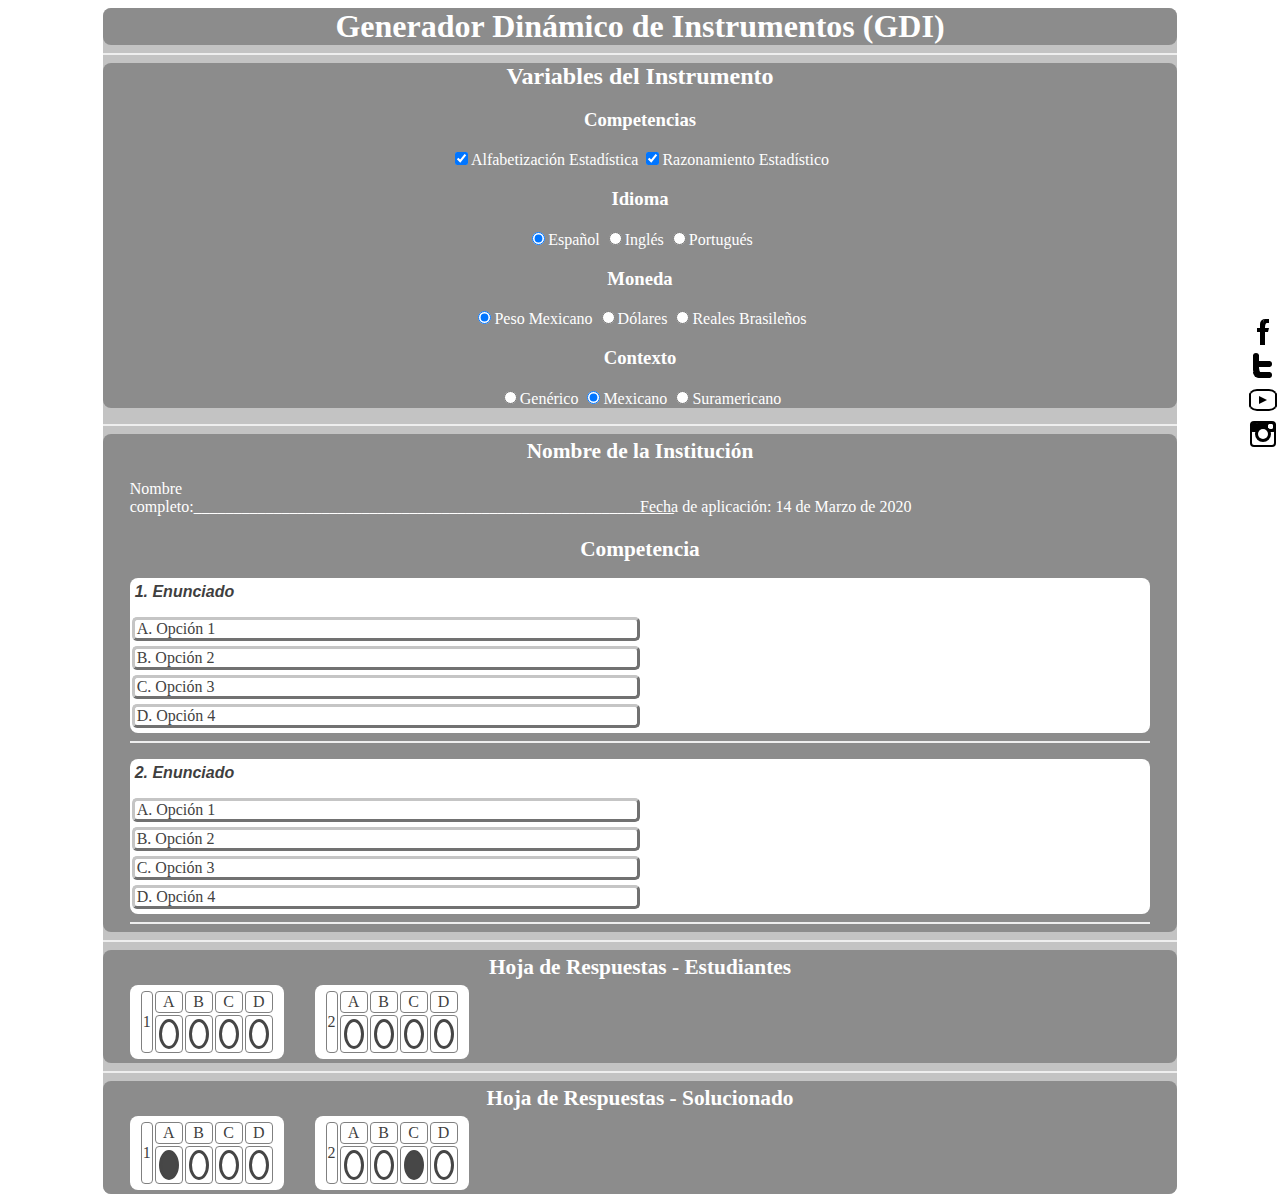
==== commit 22009de4: "Update index.html" ====
--- a/index.html
+++ b/index.html
@@ -17,7 +17,6 @@
 	<hr>
   	<section class="variables">
 		<h2>Variables del Instrumento</h2>
-		<form>
 	    <div>
 	      <h3>Competencias</h3>
 	      <p>
@@ -49,11 +48,6 @@
 		  <label><input type="radio" name="Contexto" value="cont-sura" id="Contexto_2">Suramericano </label>
 	      </p>
       	</div>
-		<div>
-		  <input type="submit" formmethod="POST" title="Generar" value="Generar">
-		  <input type="reset">
-	    </div>
-	  	</form>
   	</section>
   	<hr>
 	<section class="instrumento">
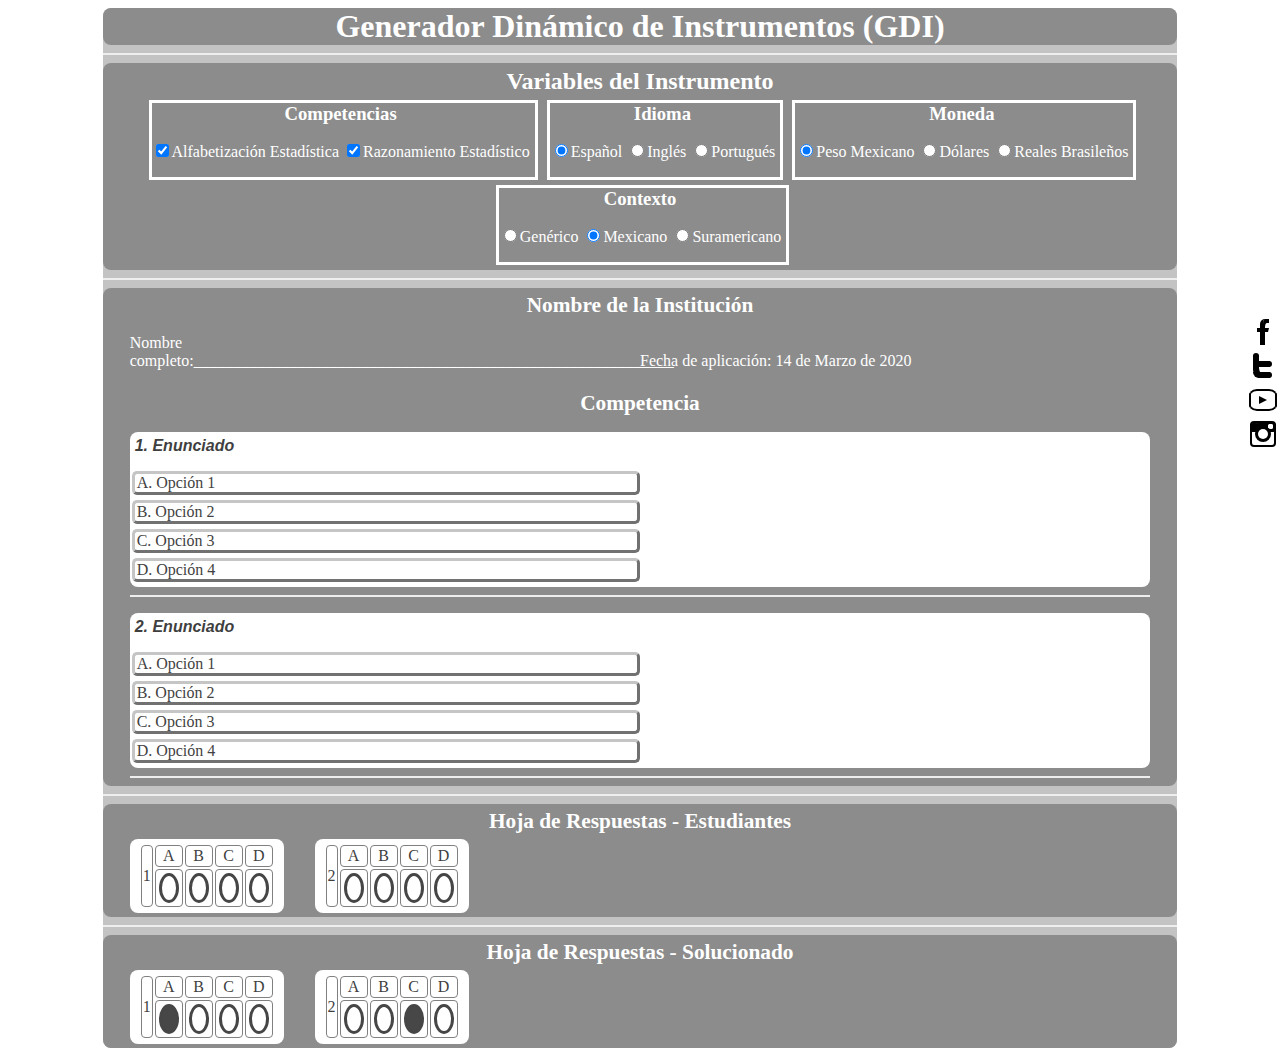
==== commit 32c6396f: "diseño" ====
--- a/index.html
+++ b/index.html
@@ -17,14 +17,14 @@
 	<hr>
   	<section class="variables">
 		<h2>Variables del Instrumento</h2>
-	    <div>
+	    <div class="var-op">
 	      <h3>Competencias</h3>
 	      <p>
 	      <label><input name="competencias" type="checkbox" id="competencias_0" value="alf" checked="checked">Alfabetización Estadística </label>
 	      <label><input name="competencias" type="checkbox" id="competencias_1" value="raz" checked="checked">Razonamiento Estadístico </label>
 		  </p>
         </div>
-	    <div>
+	    <div class="var-op">
 	      <h3>Idioma</h3>
 	      <p>
 	      <label><input name="Idioma" type="radio" id="Idioma_0" value="esp" checked="checked">Español </label>
@@ -32,7 +32,7 @@
 	      <label><input type="radio" name="Idioma" value="por" id="Idioma_2">Portugués </label>
           </p>
         </div>
-	    <div>
+	    <div  class="var-op">
 	      <h3>Moneda</h3>
 	      <p>
 	      <label><input name="Moneda" type="radio" id="Moneda_0" value="mxn" checked="checked">Peso Mexicano </label>
@@ -40,7 +40,7 @@
 	      <label><input type="radio" name="Moneda" value="rbra" id="Moneda_2">Reales Brasileños </label>
           </p>
         </div>
-      	<div>
+      	<div class="var-op">
 	      <h3>Contexto</h3>
 		  <p>
 		  <label><input type="radio" name="Contexto" value="cont-gen" id="Contexto_0">Genérico </label>
--- a/estilos.css
+++ b/estilos.css
@@ -49,25 +49,14 @@
 	border-width: medium;
 	border-radius: 8px;
 }
-form p label {
-	display: table-cell;
-	border-style: groove;
-	padding-right: 5px;
-	padding-left: 5px;
-}
-.variables form div {
-	display: inline-block;
-	border-style: groove;
-	padding-right: 5px;
-	padding-left: 5px;
-	margin-bottom: 5px;
-}
 
 .principal .variables h2 {
-	display: inline-block;
-	text-align: center;
-	margin-bottom: 0px;
-	margin-top: 0px;
+	display: block;
+	text-align: center;
+	margin-bottom: 0px;
+	margin-top: 0px;
+	padding-top: 5px;
+	padding-bottom: 5px;
 }
 .principal .cabecera h1 {
 	background-color: #8C8C8C;
@@ -209,3 +198,15 @@
 	margin-bottom: 5px;
 	font-size: 16pt;
 }
+.principal .variables .var-op {
+	border-style: solid;
+	display: inline-block;
+	margin-left: 5px;
+	padding-right: 5px;
+	margin-bottom: 5px;
+}
+.variables .var-op h3 {
+	margin-top: 0px;
+	display: block;
+	margin-bottom: 0px;
+}
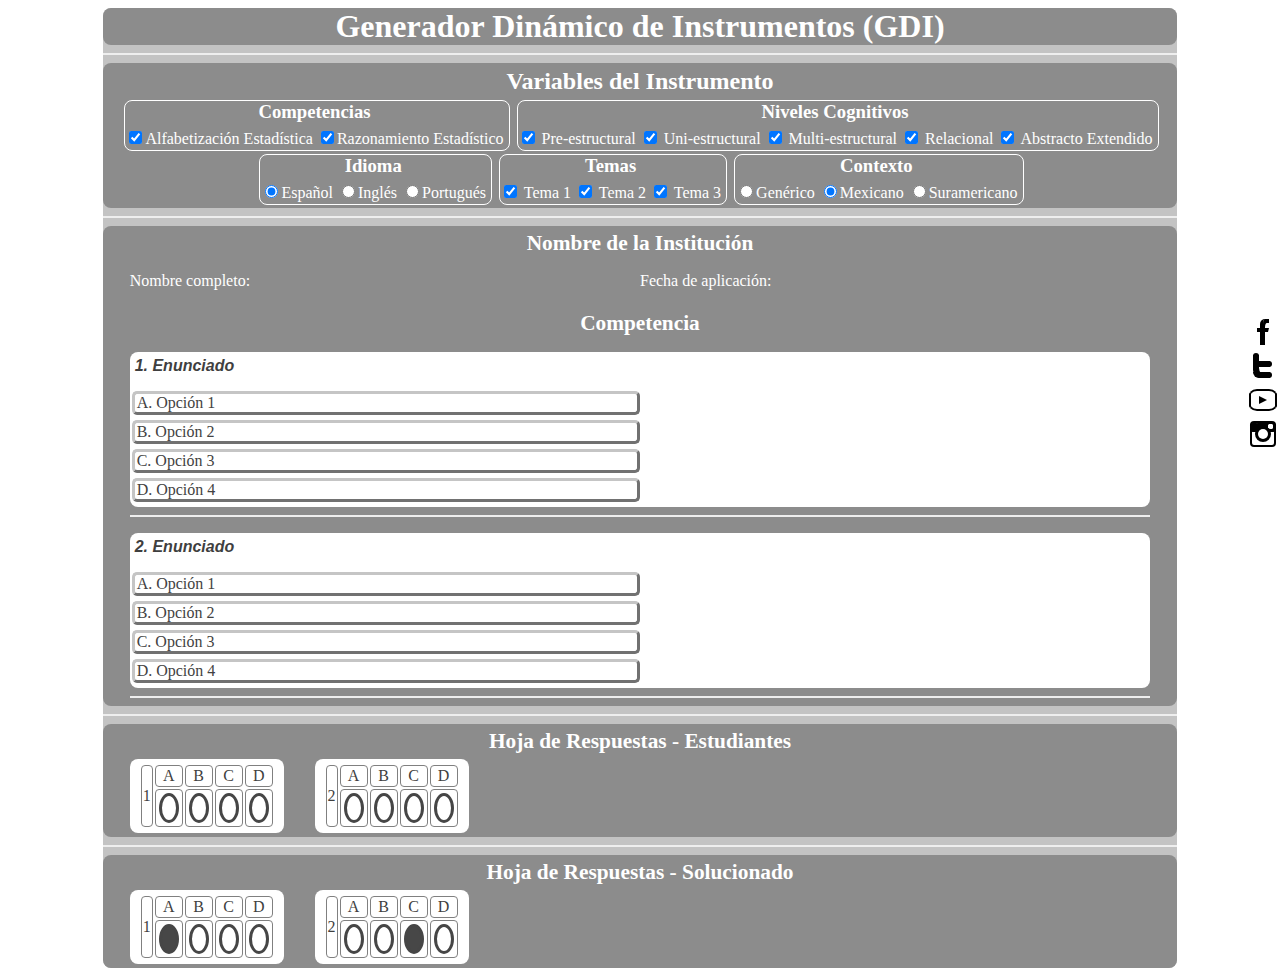
==== commit ddb96a3d: "diseño" ====
--- a/index.html
+++ b/index.html
@@ -24,6 +24,27 @@
 	      <label><input name="competencias" type="checkbox" id="competencias_1" value="raz" checked="checked">Razonamiento Estadístico </label>
 		  </p>
         </div>
+	  <div class="var-op">
+		<h3>Niveles Cognitivos</h3>
+		  <p>
+			<label>
+				  <input name="Niveles" type="checkbox" id="Niveles_0" value="pre-estru" checked="checked">
+				  Pre-estructural</label>
+				<label>
+				  <input name="Niveles" type="checkbox" id="Niveles_1" value="uni-estru" checked="checked">
+				  Uni-estructural</label>
+				<label>
+				  <input name="Niveles" type="checkbox" id="Niveles_2" value="mul-estru" checked="checked">
+				  Multi-estructural</label>
+				<label>
+				  <input name="Niveles" type="checkbox" id="Niveles_3" value="relational" checked="checked">
+				  Relacional</label>
+				<label>
+				  <input name="Niveles" type="checkbox" id="Niveles_4" value="abstract" checked="checked">
+				  Abstracto Extendido</label>
+
+          </p>
+		</div>
 	    <div class="var-op">
 	      <h3>Idioma</h3>
 	      <p>
@@ -33,11 +54,14 @@
           </p>
         </div>
 	    <div  class="var-op">
-	      <h3>Moneda</h3>
+	      <h3>Temas</h3>
 	      <p>
-	      <label><input name="Moneda" type="radio" id="Moneda_0" value="mxn" checked="checked">Peso Mexicano </label>
-	      <label><input type="radio" name="Moneda" value="dol" id="Moneda_1">Dólares </label>
-	      <label><input type="radio" name="Moneda" value="rbra" id="Moneda_2">Reales Brasileños </label>
+	        <label class="lista-temas"><input name="temas" type="checkbox" id="temas_0" value="tm1" checked="checked">
+	        Tema 1</label>
+	        <label class="lista-temas"><input name="temas" type="checkbox" id="temas_1" value="tm2" checked="checked">
+	        Tema 2</label>
+	        <label class="lista-temas"><input name="temas" type="checkbox" id="temas_2" value="tm3" checked="checked">
+	        Tema 3</label>
           </p>
         </div>
       	<div class="var-op">
@@ -53,7 +77,7 @@
 	<section class="instrumento">
 		<h3>Nombre de la Institución</h3>
 		<div class="formato-instrumento">
-	 		<p>Nombre completo:____________________________________________________________ </p><p>Fecha de aplicación: 14 de Marzo de 2020</p>
+	 		<p>Nombre completo: </p><p>Fecha de aplicación:</p>
 		</div>
 		<div class="formato-instrumento-preguntas">
 	 		<div class="preguntas-category">
--- a/estilos.css
+++ b/estilos.css
@@ -201,12 +201,24 @@
 .principal .variables .var-op {
 	border-style: solid;
 	display: inline-block;
-	margin-left: 5px;
+	margin-left: 3px;
 	padding-right: 5px;
-	margin-bottom: 5px;
+	margin-bottom: 3px;
+	border-radius: 8px;
+	border-width: thin;
 }
 .variables .var-op h3 {
 	margin-top: 0px;
 	display: block;
 	margin-bottom: 0px;
-}
+	
+}
+.variables .var-op p {
+	margin-top: 5px;
+	margin-bottom: 2px;
+}
+
+
+.var-op p .lista-temas {
+
+}
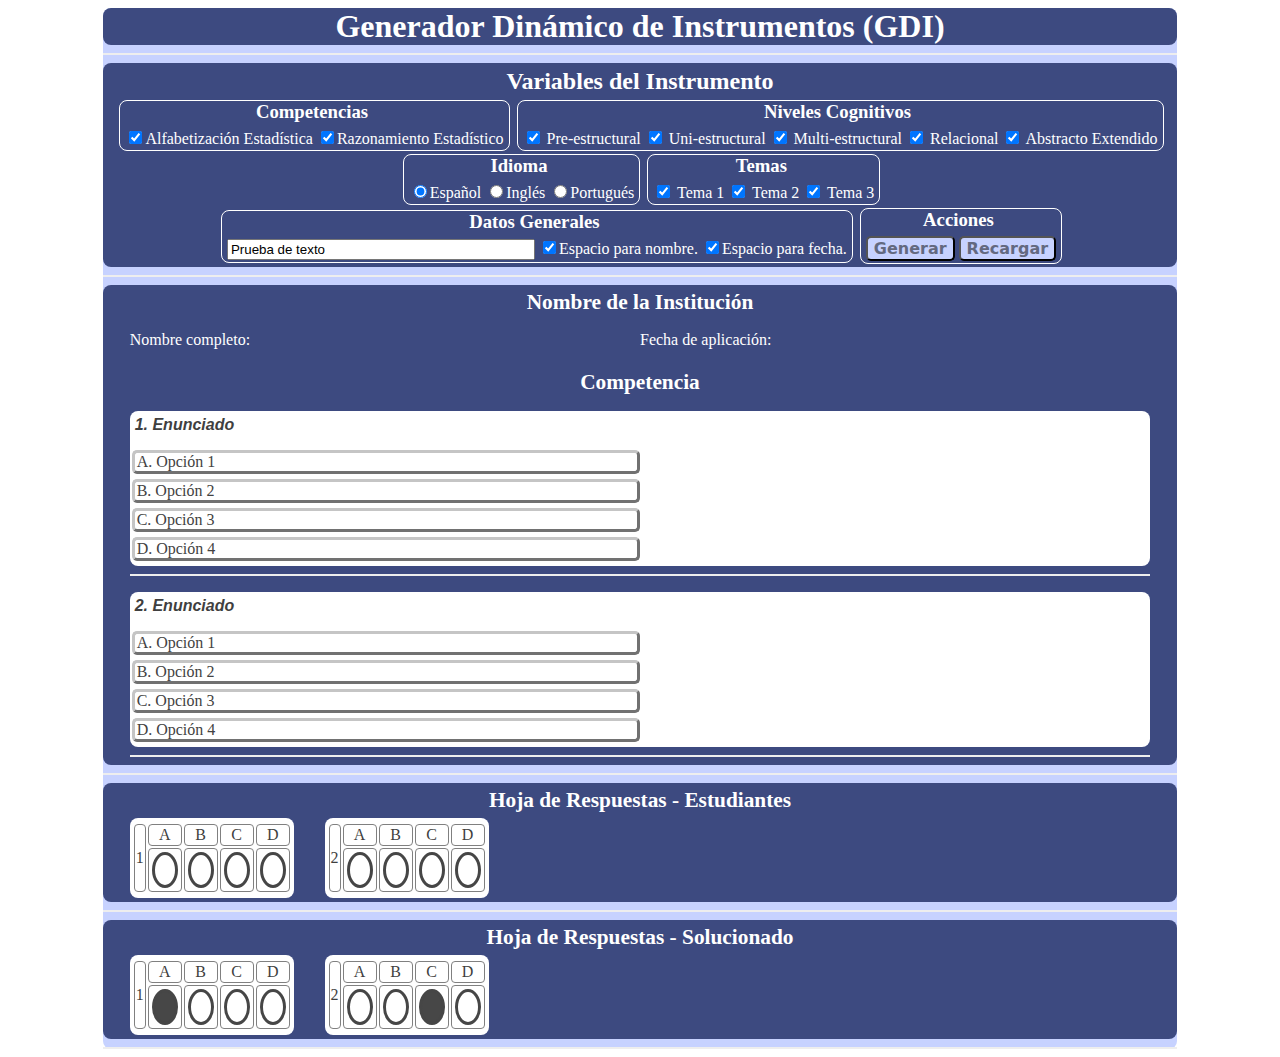
==== commit 04672ddc: "Se empieza el desarrollo" ====
--- a/index.html
+++ b/index.html
@@ -1,16 +1,15 @@
-<!DOCTYPE html>
+﻿<!DOCTYPE html>
 <html>
 <head>
 
-	<title>Generador Dinámico de Instrumentos</title>
+	<title>GDI-Pre-Alpha</title>
 	<meta name="autor" content="Saray Serrano Enciso">
 	<meta name="description" content="Esto es una prueba de la posible plataforma generadora de instrumentos.">
 	<link href="estilos.css" rel="stylesheet" type="text/css">
-	<link rel="stylesheet" href="icono.min.css">
-	<meta charset="utf-8">
+	<script type="text/javascript" src="funcionalidades.js"></script>
 </head>
 <body>
-	<main class="principal">
+	<main id="primario" class="principal">
 	<header class="cabecera">
   		<h1>Generador Dinámico de Instrumentos (GDI)</h1>
 	</header>
@@ -42,7 +41,6 @@
 				<label>
 				  <input name="Niveles" type="checkbox" id="Niveles_4" value="abstract" checked="checked">
 				  Abstracto Extendido</label>
-
           </p>
 		</div>
 	    <div class="var-op">
@@ -64,14 +62,21 @@
 	        Tema 3</label>
           </p>
         </div>
+	  <div class="var-op">
+		<h3>Datos Generales</h3>
+		  <p>
+		  <input type="text" class="data-generic" id="nombre-insti" placeholder="Nombre de Institución" value="Prueba de texto">
+		  <label><input name="op-name" type="checkbox" id="op-name-show" value="opNS" checked="checked">Espacio para nombre.</label>
+		  <label><input name="op-fecha" type="checkbox" id="op-fecha-show" value="opFS" checked="checked">Espacio para fecha.</label>
+		</p>
+		</div>
       	<div class="var-op">
-	      <h3>Contexto</h3>
-		  <p>
-		  <label><input type="radio" name="Contexto" value="cont-gen" id="Contexto_0">Genérico </label>
-		  <label><input name="Contexto" type="radio" id="Contexto_1" value="cont-mx" checked="checked">Mexicano </label>
-		  <label><input type="radio" name="Contexto" value="cont-sura" id="Contexto_2">Suramericano </label>
-	      </p>
-      	</div>
+			<h3>Acciones</h3>
+			<p>
+				<button class="btn-generic" type="button" name="Generar" onclick="myPrueba()">Generar</button>
+				<button class="btn-generic" type="button" name="Generar">Recargar</button>
+			</p>
+		</div>
   	</section>
   	<hr>
 	<section class="instrumento">
@@ -99,14 +104,14 @@
 			</div>
 			<hr>
 			</div>
-			
+
 		</div>
 	</section>
 	<hr>
 	<section class="hoja-respuestas-estudiante">
 		<h3>Hoja de Respuestas - Estudiantes</h3>
 		<div class="item-respuesta">
-			
+
 			<table class="tabla-respuestas">
 				<tr>
 					<td rowspan="2">
@@ -139,10 +144,10 @@
 					</td>
 				</tr>
 			</table>
-		
-		</div>
-		<div class="item-respuesta">
-			
+
+		</div>
+		<div class="item-respuesta">
+
 			<table class="tabla-respuestas">
 				<tr>
 					<td rowspan="2">
@@ -175,18 +180,18 @@
 					</td>
 				</tr>
 			</table>
-		
-		</div>
-		
-		
-		
-		
+
+		</div>
+
+
+
+
 	</section>
 		<hr>
 <section class="hoja-respuestas-solved">
 		<h3>Hoja de Respuestas - Solucionado</h3>
 		<div class="item-respuesta">
-			
+
 			<table class="tabla-respuestas">
 				<tr>
 					<td rowspan="2">
@@ -219,10 +224,10 @@
 					</td>
 				</tr>
 			</table>
-		
-		</div>
-		<div class="item-respuesta">
-			
+
+		</div>
+		<div class="item-respuesta">
+
 			<table class="tabla-respuestas">
 				<tr>
 					<td rowspan="2">
@@ -255,21 +260,13 @@
 					</td>
 				</tr>
 			</table>
-		</div>		
+		</div>
 	</section>
+	<hr>
+	
 
 </main>
 
-<aside>
-	<div class="contacto">
-    <a href="#" class="icono-facebook" target="_blank"></a>
-    <a href="#" class="icono-twitter" target="_blank"></a>
-    <a href="#" class="icono-youtube" target="_blank"></a>
-    <a href="#" class="icono-instagram" target="_blank"></a>
-  </div>
-	
-</aside>
-
-	
+
 </body>
 </html>
--- a/estilos.css
+++ b/estilos.css
@@ -3,48 +3,15 @@
 
 .principal{
 	width: 85%;
-	background-color: #C3C3C3;
+	background-color: #C7D2FF;
 	border-radius: 8px;
 	color: #FFFFFF;
 	left: 0px;
 	margin-left: 7.5%;
 }
-.contacto {
-	position: fixed;
-	right: 0;
-	top: 35%;
-	font-size: 1.5rem;
-	display: flex;
-	flex-direction: column;
-	align-items: flex-end;
-	z-index: 100;
-}
-.icon {
-	color: white;
-	text-decoration: none;
-	padding: .9rem;
-	display: flex;
-	transition: all .5s;
-}
-
-
-.icon:first-child {
-	border-radius: 1rem 0 0 0;
-}
-
-.icon:last-child {
-	border-radius: 0 0 0 1rem;
-}
-
-.icon:hover {
-	padding-right: 3rem;
-	border-radius: 1rem 0 0 1rem;
-	box-shadow: 0 0 .5rem rgba(0, 0, 0, 0.42);
-}
-
 .variables   {
 	text-align: center;
-	background-color: #8C8C8C;
+	background-color: #3D4A80;
 	color: #FFFFFF;
 	border-width: medium;
 	border-radius: 8px;
@@ -59,7 +26,7 @@
 	padding-bottom: 5px;
 }
 .principal .cabecera h1 {
-	background-color: #8C8C8C;
+	background-color: #3D4A80;
 	border-radius: 8px;
 	display: inline-block;
 	width: 100%;
@@ -75,7 +42,7 @@
 	border-style: groove;
 }
 .principal .instrumento {
-	background-color: #8C8C8C;
+	background-color: #3D4A80;
 	border-radius: 8px;
 }
 
@@ -142,7 +109,7 @@
 }
 
 .principal .hoja-respuestas-estudiante {
-	background-color: #8C8C8C;
+	background-color: #3D4A80;
 	border-radius: 8px;
 	display: inline-block;
 	width: 100%;
@@ -155,7 +122,7 @@
 	color: #3F3F3F;
 	padding: 2px;
 	display: inline-block;
-	width: 150px;
+	width: 160px;
 	margin-right: auto;
 }
 .item-respuesta .tabla-respuestas {
@@ -182,7 +149,7 @@
 	font-size: 16pt;
 }
 .principal .hoja-respuestas-solved {
-	background-color: #8C8C8C;
+	background-color: #3D4A80;
 	border-radius: 8px;
 	display: inline-block;
 	width: 100%;
@@ -211,14 +178,104 @@
 	margin-top: 0px;
 	display: block;
 	margin-bottom: 0px;
-	
+
 }
 .variables .var-op p {
 	margin-top: 5px;
 	margin-bottom: 2px;
+	margin-left: 5px;
 }
 
 
 .var-op p .lista-temas {
 
 }
+
+.solitud-pregunta{
+	border-radius: 15px;
+	background-color: #B818B7;
+}
+.solitud-pregunta h2{
+	font-size: 18pt;
+	color: #00C0C3;
+	font-family: "Gill Sans", "Gill Sans MT", "Myriad Pro", "DejaVu Sans Condensed", Helvetica, Arial, sans-serif;
+	text-decoration: none;
+	text-align: center;
+	padding-left: 0px;
+	font-variant: small-caps;
+	font-style: normal;
+	font-weight: bold;
+}
+.solitud-pregunta p {
+	font-family: "Lucida Grande", "Lucida Sans Unicode", "Lucida Sans", "DejaVu Sans", Verdana, sans-serif;
+	color: #000000;
+	line-height: normal;
+	text-align: left;
+	margin-left: 5px;
+}
+.solicitud-opciones {
+	border-radius: 8px;
+	background-color: #199CA7;
+}
+.solicitud-enun input {
+	background-color: #FFFFFF;
+	margin-left: 2.4%;
+	margin-bottom: 5px;
+}
+.principal .solitud-pregunta .solicitud-enun {
+	width: 95%;
+	background-color: #8C8C8C;
+	display: inline-block;
+	margin-left: 2.5%;
+	margin-bottom: 5px;
+}
+
+.var-op p .data-generic {
+	width: 300px;
+}
+
+.icono-respuesta{
+	width: 20px;
+	margin: 2px;
+	border-radius: 50%;
+	height: 30px;
+	border: solid #464646;
+}
+.icono-respuesta-rellena{
+	width: 20px;
+	margin: 2px;
+	border-radius: 50%;
+	height: 30px;
+	border: solid #464646;
+	background-color: #474747;
+}
+.var-op p .btn-generic {
+	font-family: "Lucida Grande", "Lucida Sans Unicode", "Lucida Sans", "DejaVu Sans", Verdana, sans-serif;
+	font-size: 12pt;
+	background-color: #C7D2FF;
+	color: #636980;
+	border-radius: 5px;
+	font-weight: bold;
+}
+.principal .prueba-lectura-XML{
+	background-color: #3D4A80;
+	border-radius: 8px;
+	display: inline-block;
+	width: 100%;
+}
+.principal .prueba-lectura-XML h3 {
+	text-align: center;
+	margin-top: 0px;
+	width: 95%;
+	margin-left: 2.5%;
+	padding-top: 5px;
+	margin-bottom: 5px;
+	font-size: 16pt;
+}
+.information-XML-raw{
+	background-color: white;
+	width: 90%;
+	margin-left: 2.5%;
+	color: black;
+	padding: 5px;
+}
